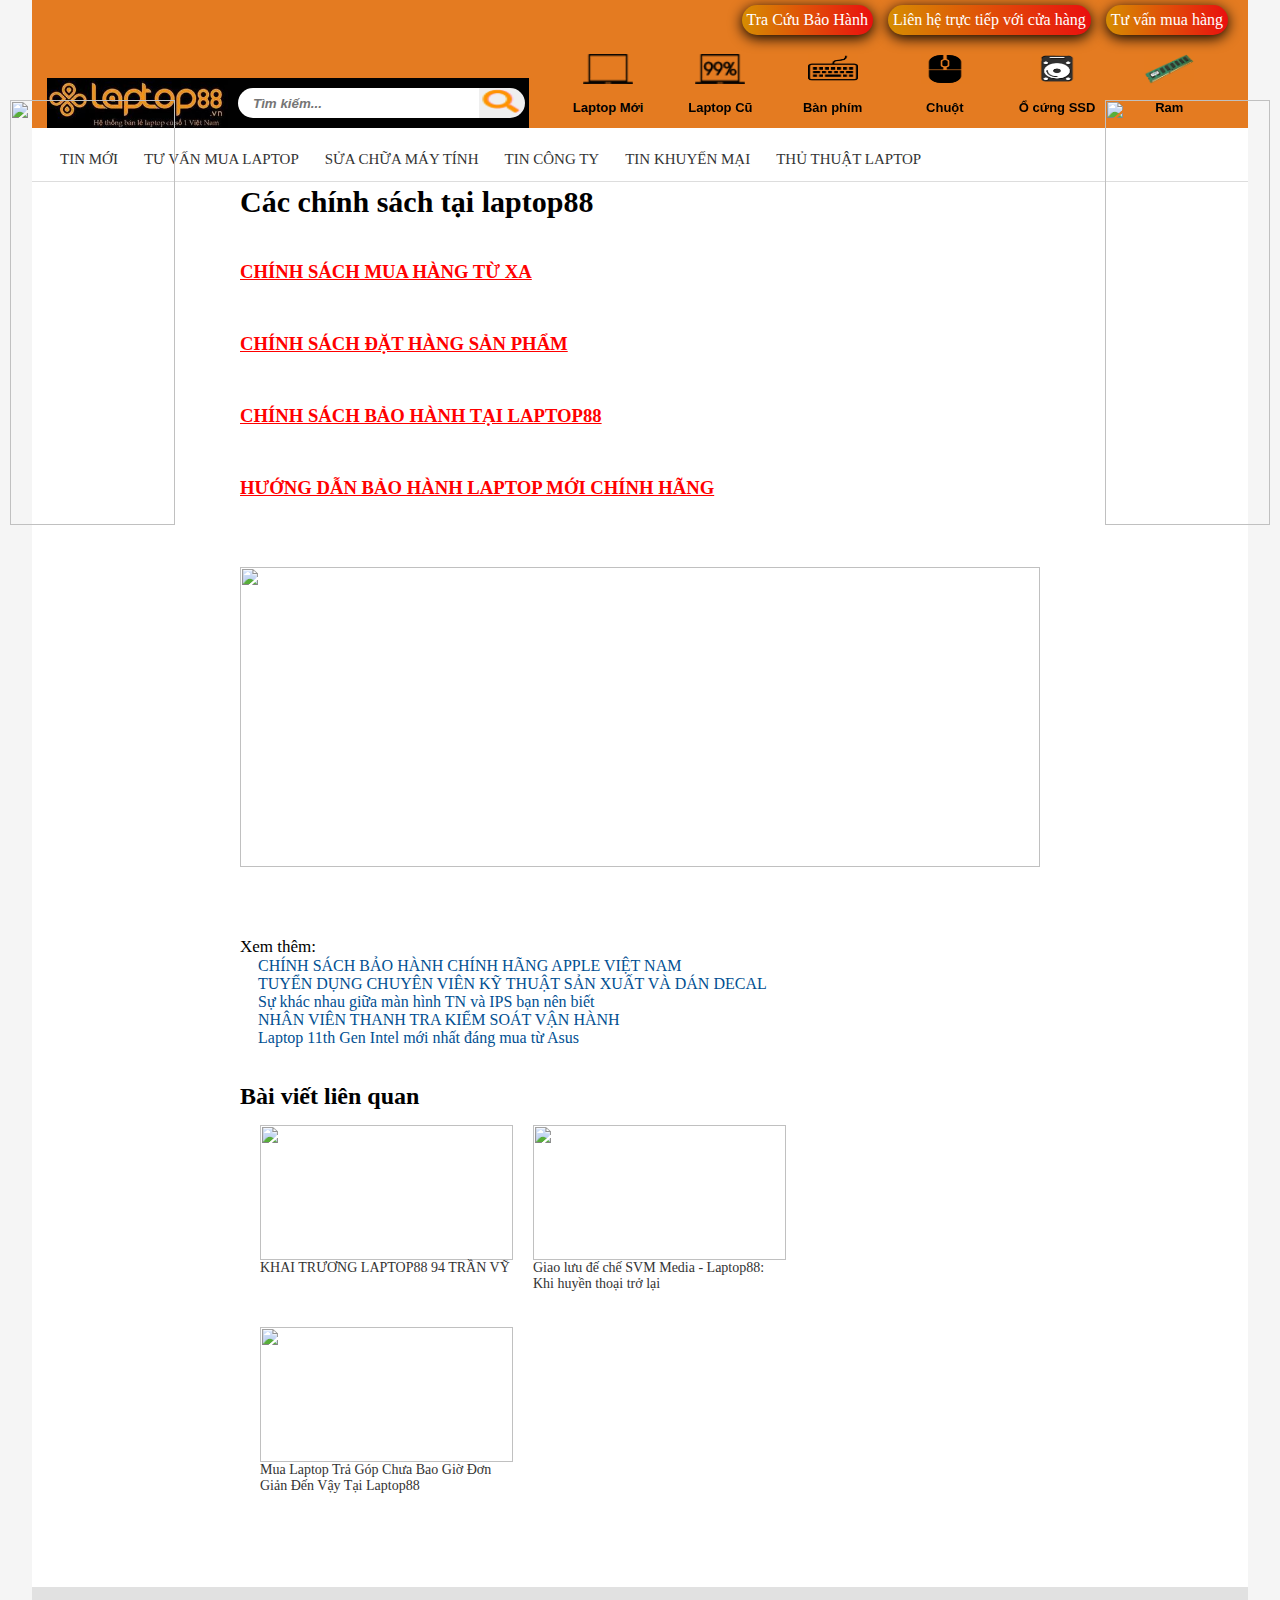
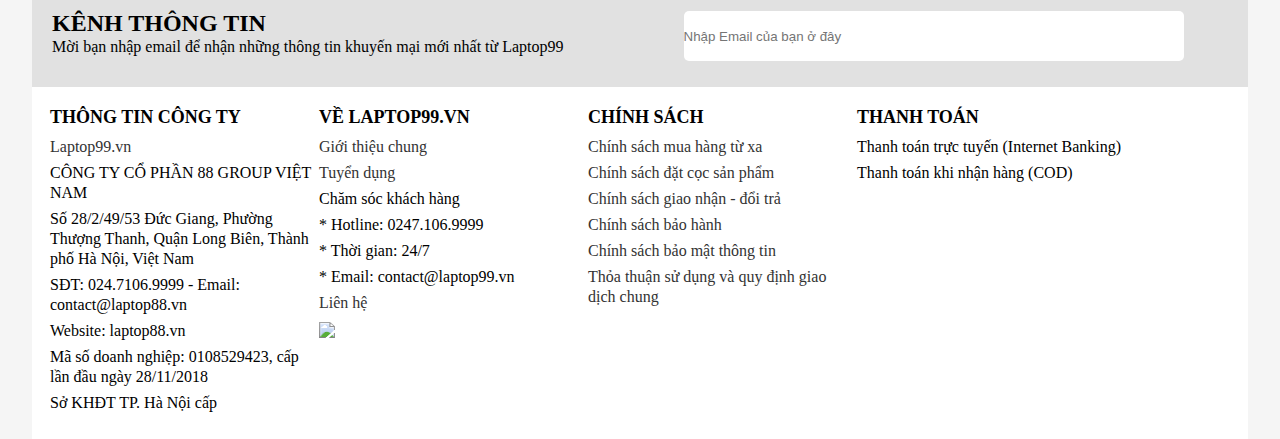
==== baohanh.html @ 081373c7 "Add files via upload" ====
<!DOCTYPE html>
<html lang="en">
<head>
    <meta charset="UTF-8">
    <meta http-equiv="X-UA-Compatible" content="IE=edge">
    <meta name="viewport" content="width=, initial-scale=1.0">
    <title>Các chính sách</title>
    <link rel="stylesheet" href="stylebh.css">
</head>
<body>
    <!-- <header > -->
        <div class="new-header-top">
            <div class="header-item">
                <span class="top-header-span">
                    <a href="http://baohanh.laptop88.vn/" style="color: white">
                        Tra Cứu Bảo Hành
    
                    </a>
                </span>
            </div>
            <div class="header-item">
                <span class="top-header-span" style="color: white">Liên hệ trực tiếp với cửa hàng</span>
            </div>
            <div class="header-item">
                <span class="top-header-span" style="color: white">Tư vấn mua hàng</span>
            </div>
        </div>
        <div class="top">	
            <div class="header">
                <div id="image">
                    <img src="./images/logo_favicon.1_.jpg" Height="48px"/>
                </div>
                <div id="search">
                <input class="tim_kiem" placeholder="    Tìm kiếm..." height="25px" style="border-radius:20px 0px 0px 20px ; border: none;font-style: italic;font-weight: bold;"/>
                <div class="search_button">
                    <img src="./images/Capture.jpg"  class="btn_search" width="46" height="26" style="border-radius:0px 20px 20px 0px;margin-left: 0px;"/>
                </div>
                </div>	
            </div>	
    
            <div class="menu">
                <ul class="ul">
                    
                    <li><a href="#"><img src="./images/ic_laptop.png" /><br/>Laptop Mới</a>
                        <ul id="submenu1">
                            <li><a href="#">Laptop HP</a></li>
                                <li><a href="#">Laptop Dell</a></li>
                                <li><a href="#">Laptop Lenovo</a></li>
                                <li><a href="#">Laptop Asus</a></li>
                                <li><a href="#">Laptop MacBook</a>
                            </li>
                        </ul>
                    </li>
                    <li><a href="#"><img src="./images/ic_buy.png" />
                                            <br/>Laptop Cũ</a>
                        <ul id="submenu">
                            <li><a href="#">Laptop HP cũ</a></li>
                                <li><a href="#">Laptop Dell cũ</a></li>
                                <li><a href="#">Laptop Lenovo cũ</a></li>
                                <li><a href="#">Laptop Asus cũ</a></li>
                                <li><a href="#">Laptop MacBook cũ</a>
                            </li>
                        </ul>
                    </li>
                    <li><a href="#"><img src="./images/keyboard.jpg" /><br/>Bàn phím</a></li>
                        <li><a href="#"><img src="./images/mouse.jpg" /><br/>Chuột </a></li>
                        <li><a href="#"><img src="./images/ssd.jpg" /><br/>Ổ cứng SSD</a></li>
                        <li><a href="#"><img src="./images/Ram.jpg" /><br/>Ram</a></li>
                </ul>
            </div>
        </div>
<!-- </header> -->
<section id="main">
    <div class="new-bars">
        <div class="item">
            <a href="https://laptop88.vn/tin-tuc">Tin mới</a>
        </div>
        <div class="item dropdown">
            <a href="https://laptop88.vn/tu-van-mua-laptop/ac31.html">Tư vấn mua laptop</a>
            <ul class="ul dropdown-content">
                <li>
                    <a href="https://laptop88.vn/tu-van-mua-laptop-gaming/ac34.html">Laptop gaming</a>
                </li>
                <li>
                    <a href="https://laptop88.vn/tu-van-mua-laptop-do-hoa/ac33.html">Laptop đồ họa</a>
                </li>
                <li>
                    <a href="https://laptop88.vn/tu-van-mua-laptop-van-phong/ac32.html">Laptop văn phòng</a>
                </li>
            </ul>
        </div>
        <div class="item dropdown">
            <a href="https://laptop88.vn/sua-chua-may-tinh/ac6.html-1">Sửa chữa máy tính</a>
            <ul class="ul dropdown-content">
                <li>
                    <a href="https://laptop88.vn/sua-man-hinh-laptop/ac28.html-1">Sửa màn hình laptop</a>
                </li>
                <li>
                    <a href="https://laptop88.vn/sac-laptop.html"> Sạc Laptop</a>
                </li>
                <li>
                    <a href="https://laptop88.vn/cai-phan-mem-diet-virus/ac30.html-1">Cài phần mềm,diệt virus</a>
                </li>
                <li>
                    <a href="https://laptop88.vn/thay-pin-laptop/ac29.html-1">Thay pin Laptop</a>
                </li>
            </ul>
        </div>
        <div class="item">
            <a href="http://127.0.0.1:5500/tintuccty.html">Tin Công Ty</a>
        </div>
        <div class="item">
            <a href="https://laptop88.vn/tin-khuyen-mai/ac10.html-1">Tin Khuyến Mại</a>
        </div>
        <div class="item">
            <a href="https://laptop88.vn/thu-thuat-laptop/ac5.html-1">Thủ Thuật Laptop</a>
        </div>
    </div>
    <div class="clear"></div>
    <div class="line"></div>

    <div id="content" style="width: 800px;margin: auto; background-color: #fff;">
        <h1 style="font-size:30px;line-height: 30px;margin-bottom: 10px;">Các chính sách tại laptop88</h1>
        <p>
            <span>&nbsp;</span>
        </p>
        <p>
            <strong>
                <span>
                    <a href="https://laptop88.vn/page/huong-dan-mua-hang-online"
                        style="font-size:14pt;color: #ff0000;text-decoration: underline;">CHÍNH SÁCH MUA HÀNG TỪ XA</a>
                </span>
            </strong>
        </p>
        <p>
            <span>&nbsp;</span>
        </p>
        <p>
            <strong>
                <span>
                    <a href="https://laptop88.vn/page/huong-dan-mua-hang-online"
                        style="font-size:14pt;color: #ff0000;text-decoration: underline;">CHÍNH SÁCH ĐẶT HÀNG SẢN
                        PHẨM</a>
                </span>
            </strong>
        </p>
        <p>
            <span>&nbsp;</span>
        </p>
        <p>
            <strong>
                <span>
                    <a href="https://laptop88.vn/page/huong-dan-mua-hang-online"
                        style="font-size:14pt;color: #ff0000;text-decoration: underline;">CHÍNH SÁCH BẢO HÀNH TẠI
                        LAPTOP88</a>
                </span>
            </strong>
        </p>
        <p>
            <span>&nbsp;</span>
        </p>
        <p>
            <strong>
                <span>
                    <a href="https://laptop88.vn/page/huong-dan-mua-hang-online"
                        style="font-size:14pt;color: #ff0000;text-decoration: underline;">HƯỚNG DẪN BẢO HÀNH LAPTOP MỚI
                        CHÍNH HÃNG</a>
                </span>
            </strong>
        </p>
        <p>
            <span>&nbsp;</span>
        </p>
        <p style="text-align:center">
            <a href="https://laptop88.vn/goi-bao-hanh-mo-rong-tai-laptop88.html">
                <span>&nbsp;
                    <img src="https://laptop88.vn/media/news/0604_800x300-banner-web.png" alt width="800" height="300">
                </span>
            </a>
        </p>
        <p>
            <span>&nbsp;</span>
        </p>
        <div class="space20"></div>
        <div id="other-news">
            <b>Xem thêm:</b>
            <ul>
                <li>
                    <a href="https://laptop88.vn/chinh-sach-bao-hanh-chinh-hang-apple-viet-nam.html">
                        CHÍNH SÁCH BẢO HÀNH CHÍNH HÃNG APPLE VIỆT NAM
                    </a>
                </li>
                <li>
                    <a href="https://laptop88.vn/chuyen-vien-ky-thuat-san-xuat-va-dan-decal/a791.html">
                        TUYỂN DỤNG CHUYÊN VIÊN KỸ THUẬT SẢN XUẤT VÀ DÁN DECAL
                    </a>
                </li>
                <li>
                    <a href="https://laptop88.vn/su-khac-nhau-giua-man-hinh-tn-va-ips-ban-nen-biet/a784.html">
                        Sự khác nhau giữa màn hình TN và IPS bạn nên biết
                    </a>
                </li>
                <li>
                    <a href="https://laptop88.vn/nhan-vien-thanh-tra-kiem-soat-van-hanh/a776.html">
                        NHÂN VIÊN THANH TRA KIỂM SOÁT VẬN HÀNH
                    </a>
                </li>
                <li>
                    <a href="https://laptop88.vn/laptop-11th-gen-intel-moi-nhat-dang-mua-tu-asus/a762.html">
                        Laptop 11th Gen Intel mới nhất đáng mua từ Asus
                    </a>
                </li>

            </ul>
        </div>
        <div class="space20"></div>
        <h2 class="h-title">Bài viết liên quan</h2>
        <!-- <div class="line"></div> -->
        <div>
        <ul class="ul list-article">
            <li>
                <a href="https://laptop88.vn/khai-truong-laptop88-94-tran-vy/a223.html" class="img">
                    <img src="https://laptop88.vn/media/news/223_800x1000.png" alt=""></a>
                <a href="https://laptop88.vn/khai-truong-laptop88-94-tran-vy/a223.html" class="name">KHAI TRƯƠNG
                    LAPTOP88 94 TRẦN VỸ</a>
                    
            </li>
            <li>
                <a href="https://laptop88.vn/giao-luu-de-che-svm-media-laptop88-khi-huyen-thoai-tro-lai/a162.html"
                    class="img">
                    <img src="https://laptop88.vn/media/news/162_2.jpg" alt=""></a>
                <a href="https://laptop88.vn/giao-luu-de-che-svm-media-laptop88-khi-huyen-thoai-tro-lai/a162.html"
                    class="name">Giao lưu đế chế SVM Media
                    - Laptop88: Khi huyền thoại trở lại</a>
            </li>
            <li>
                <a href="https://laptop88.vn/mua-laptop-tra-gop-gia-da-re-nay-lai-con-san-se-ganh-nang-tai-chinh/a160.html"
                    class="img">
                    <img src="https://laptop88.vn/media/news/160_1.jpg" alt=""></a>
                <a href="https://laptop88.vn/mua-laptop-tra-gop-gia-da-re-nay-lai-con-san-se-ganh-nang-tai-chinh/a160.html"
                    class="name">Mua Laptop Trả Góp Chưa Bao Giờ Đơn Giản Đến Vậy Tại Laptop88</a>
            </li>
        </ul>
    </div>
    </div>
</section>

    
        <div class="infor" style="display: flex;background: #E1E1E1;">
            <div class="infor_">
                <h2>
                    KÊNH THÔNG TIN
                </h2>
                <span>Mời bạn nhập email để nhận những thông tin khuyến mại mới nhất từ Laptop99
                </span>
            </div>
            <div class="infor_ input_email">
                <input placeholder="Nhập Email của bạn ở đây">
            </div>
        </div>
    
    
        <div id="footer">
            <div class="container">
                <div class="box-footer">
                    <h3 class="h-title">THÔNG TIN CÔNG TY</h3>
                    <ul class="ul">
                        <li><a href="https://laptop88.vn/gioi-thieu">Laptop99.vn</a> </li>
                        <li> CÔNG TY CỔ PHẦN 88 GROUP VIỆT NAM </li>
                        <li> Số 28/2/49/53 Đức Giang, Phường Thượng Thanh, Quận Long Biên, Thành phố Hà Nội, Việt Nam </li>
                        <li> SĐT: 024.7106.9999 - Email: contact@laptop88.vn </li>
                        <li> Website: laptop88.vn </li>
                        <li> Mã số doanh nghiệp: 0108529423, cấp lần đầu ngày 28/11/2018</li>
                        <li> Sở KHĐT TP. Hà Nội cấp </li>
                    </ul>
                </div>
                <div class="box-footer">
                    <h3 class="h-title">VỀ LAPTOP99.VN</h3>
                    <ul class="ul">
                        <li><a href="/gioi-thieu">Giới thiệu chung</a> </li>
                        <li><a href="/page/tuyen-dung">Tuyển dụng</a> </li>
                        <li> Chăm sóc khách hàng </li>
                        <li> * Hotline: 0247.106.9999 </li>
                        <li> * Thời gian: 24/7 </li>
                        <li> * Email: contact@laptop99.vn </li>
                        <li><a href="/lien-he">Liên hệ</a> </li>
                        <li><img style="height:80px" src="/template/template_2019/images/20150827110756-dathongbao.png">
                        </li>
                    </ul>
                </div>
                <div class="box-footer">
                    <h3 class="h-title">CHÍNH SÁCH</h3>
                    <ul class="ul">
                        <li><a href="/page/huong-dan-mua-hang-online">Chính sách mua hàng từ xa</a> </li>
                        <li><a href="/page/dat-coc-giu-may">Chính sách đặt cọc sản phẩm</a> </li>
                        <li><a href="/page/chinh-sach-doi-tra-hang">Chính sách giao nhận - đổi trả</a> </li>
                        <li><a href="/page/chinh-sach-bao-hanh">Chính sách bảo hành</a> </li>
                        <li><a href="/chinh-sach-bao-mat-thong-tin/a241.html">Chính sách bảo mật thông tin</a> </li>
                        <li><a href="/thoa-thuan-su-dung-va-quy-dinh-giao-dich-chung/a243.html">Thỏa thuận sử dụng và quy
                                định giao dịch chung</a> </li>
                    </ul>
                </div>
                <div class="box-footer">
                    <h3 class="h-title">THANH TOÁN</h3>
                    <ul class="ul">
                        <li> Thanh toán trực tuyến (Internet Banking) </li>
                        <li> Thanh toán khi nhận hàng (COD) </li>
                    </ul>
                </div>
                <div class="box-footer" style="float:right; width:350px;">
                    <iframe
                        src="https://www.facebook.com/plugins/page.php?href=https%3A%2F%2Fwww.facebook.com%2Flaptop88.vn%2F&amp;tabs&amp;width=340&amp;height=214&amp;small_header=false&amp;adapt_container_width=true&amp;hide_cover=false&amp;show_facepile=true&amp;appId=2513722901987684"
                        width="340" height="214" style="border:none;overflow:hidden" scrolling="no" frameborder="0"
                        allowtransparency="true" allow="encrypted-media"></iframe>
                </div>
            </div>
        </div>
   

   
    <div class="hotline-call">
        <img src="https://laptop88.vn/template/template_2019/images/hotline-call.png" alt="">
    </div>
    <div class="fixed-fb-chat">
        <a href="https://m.me/laptop88.vn">
        <img src="https://laptop88.vn/template/template_2019/images/messenger-chat.png" alt=""></a>
    </div>
    <div class="banner-fixed-left">
        <a href="https://laptop88.vn/ad.php?id=324">
            <img style="border: 0;" src="https://laptop88.vn/media/banner/30_Mare4e0829733ac6df65f8b998492bbeb3b.png" width="165" height="425"
                alt="">
        </a>
    </div>
    <div class="banner-fixed-right">
        <a href="https://laptop88.vn/ad.php?id=323">
            <img style="border: 0;" src="https://laptop88.vn/media/banner/30_Mare4e0829733ac6df65f8b998492bbeb3b.png" width="165" height="425"
                alt="">
        </a>
    </div>
</body>
</html>
---- stylebh.css ----
* {
    margin: 0;
    padding: 0;
    box-sizing: border-box;
}
body {
    margin: 0 auto;
    width: 95%;
    background: #f5f5f5;
    /* font-family: Arial, Helvetica, sans-serif; */
}


.new-header-top{
    display: flex;
    align-items: center;
    justify-content: flex-end;
    padding: 5px 0;
    background-color: #e47b21;
}
.header-item {
    line-height: 30px;
    height: 30px;
    position: relative;
    margin-left: 15px;
    border: 0px solid ;
    /* background:  linear-gradient(to right, #d68d02 0%, #ea0f0f 50%, #d68d02 100%); */
    animation: animateBg 2s infinite linear;
    background-color: #fff;
    background-image: linear-gradient(90deg, #d68d02, #ea0f0f, #d68d02, #ea0f0f);
    /* background-color:#d68d02 ; */
    border-radius: 5px;
    right: 20px;
    /* animation-name: example;
    animation-duration: 3s;
    animation-iteration-count:infinite */
    background-size: 300% 100%;
    box-shadow: 0 3px 14px #000;
    border-radius: 20px;
    padding: 0 5px 0 5px;
}

@keyframes animateBg{
    0% {
        background-position: 0 0;
      }
      100% {
        background-position: 100% 0;
      }
}
a{
    text-decoration: none;
}
.header {
    display: flex;
    background-color: #010101;
    height: 50px;
    line-height: 50px;
    margin-top: 38px;
    margin-left: 15px;
    width: 47%;
    
}
input{
    margin-bottom: 10px;
}
.btn_search{
    height: 30px;
    margin: 10px 0px 17px 14px;
}
#search {
    /* margin-top: 10px; */
    display: flex;
    width: 100%;
}
.tim_kiem{
    margin-top: 10px;
    margin-top: 10px;
    width: 80%;
    margin-left: 10px;
}
.menu {
    text-align: center;
    margin-top: 8px;
    height:40px;
    width: 70%;
    font-weight: bold;
    font-family: 'Roboto',Arial, Helvetica, sans-serif;
}
.menu .ul {
    list-style: none;
    text-align: center;
    background-color: #e47b21;
    width: 100%;
 }

.menu .ul li {
    position: relative;
    display: inline-block;
    height: 40px;
    line-height: 40px;
    width:15%;
    z-index:999;
 }

.menu ul li a {
    display: block;
    text-decoration: none;
    color: black;
    font-size: 13px;
   
}

.menu ul li a:hover {
    background-color: #e47b21;
    color: aliceblue;
    font-weight: bold;
    padding-bottom: -10px;
}

#submenu1 {
    display: none;
    position: absolute;
    width: 100%;
    background-color: #e47b21;
}
#submenu {
    display: none;
    position: absolute;
    background-color: #e47b21;
}
#submenu1 li{
    width: 100% !important;
}
#submenu li{
    width: 100% !important;
}
.menu img {
    height: 30px;
    width: 50px;
    vertical-align: middle;
}

.menu ul li:hover #submenu1 {
    display: block;
    padding: 0px;
    /* margin-top: -10px; */
    
}

.menu ul li:hover #submenu {
    display: block;
    padding: 0px;
    /* margin-top: -10px; */
}

#main{
    background-color: #fff;
}

.top {
    background-color: #e47b21;
    display: flex;
    /* height: 100px; */
    width: 100%;
  
}

.new-bars{
    margin-bottom: 10px;
    padding-left: 15px ;
    padding-top: 15px;
    padding-bottom: 15px;
}
.new-bars .item{
    position: relative;
    float: left;
}
.new-bars a{
    text-transform: uppercase;
    font-size: 15px;
    color:#333;
    display: block;
    float: left;
    padding: 8px 13px;
}
.dropdown {
    position: relative;
    display: inline-block;
}
.dropdown a:hover{
    background-color: #ff9300;
}
.dropdown .dropdown-content  a:hover{
    text-decoration: none;
    background-color: #ff9300;
}
.dropdown:hover .dropdown-content {
    display: block;      
}
.item a:hover{
    background-color: #ff9300;
}
.dropdown-content {
    position: absolute;
    top: 35px;
    display: none;
    background-color: #fff;
    z-index: 1;
}
/* .new-bars .item ul{
    border: solid 1px #ddd;
    position: absolute;
    top: 34px;
    background: #fff;
    display: none;
    left: 0;
    width: 200px;
    min-width: 100%;
} */
#content{
    height: 1400px;
}
.new-bars .item ul li a{
    width: 100%;
    box-sizing: border-box;
}
.ul {
    padding: 0;
    margin:0;
    list-style: none;  
}
.clear{
    clear: both;
}
.line{
    border-top: solid 1px #ddd;
    margin: 5px 0;
}
p{
    margin-top: 0;
    margin-bottom: 1rem;
}
.space20{
    height: 20px;
    clear: both;
    display: block;
}
#other-news b{
    font-size: 17px;
    font-weight: normal;
}
#other-news ul{
    padding-left: 18px;
    list-style-type: none;
    margin-top: 0;
    margin-bottom: 1rem;
}
#other-news ul li a{
    color: #015092;
    text-decoration: none;
}
.h-title{
    margin: 0;
    padding: 0;
}
/* h2{
    line-height: 1.5em;
    font-weight: 500;
    font-size: inherit;

} */
line{
    border-top: solid 1px #ddd;
    margin: 5px 0;
}
.list-article{
    margin-left: -20px;
}
.ul{
    padding: 0;
    margin: 0;
    list-style: none;
}
.list-article li{
    float: left;
    width: 253px;
    margin: 15px 0;
    margin-left: 20px;
}
.list-article li .img img{
    width: 100%;
    height: 135px;
}
.list-article li .name{
    color: #333;
    display: block;
    font-size: 14px;
    margin-bottom: 5px;
}
.infor{
    height: 100px;
    line-height: 24px;
}
.infor_{
   margin: 24px 0 0 20px;
}
.input_email input{
   width: 500px;
   height: 50px;
   margin-left: 100px;
   border-radius: 5px;
   border: none;
}
/* ---------- */
#footer {
   background: #fff;
   overflow: hidden;
   padding: 20px 0;
   
}
#footer .container {
   width: 1210px !important;
   min-width: 1210px !important;
   max-width: 1210px !important;
   line-height: 20px;
}
#footer .container {
   padding-right: 10px;
   padding-left: 10px;
}

#footer .container {
   width: 100%;
   padding-right: 15px;
   padding-left: 15px;
   margin-right: auto;
   margin-left: auto;
}
#footer .box-footer {
   float: left;
   width: 269px;
}
#footer .box-footer .h-title {
   text-transform: uppercase;
   font-size: 18px;
   margin-bottom: 10px;
}
#footer .ul, .format {
   margin: 0;
   padding: 0;
   list-style: none;
}
#footer .box-footer li {
   margin: 6px 0;
}
#footer .box-footer li a {
   color: #333;
}

/* quang cao */
.hotline-call{
    position: fixed;
    bottom: 1px;
    left: 1px;
    z-index: 999;
    overflow: hidden ;
}
.hotline-call img{
    border: none;
    max-width: 100%;
    height: auto;
}
.fixed-fb-chat{
    position: fixed;
    bottom: 1px;
    right: 1px;
    z-index: 999;
    overflow: hidden ;
}
.banner-fixed-left{
    position: fixed;
    top: 100px;
    left: 10px;
    z-index: 99;
}
.banner-fixed-right{
    position: fixed;
    top: 100px;
    right: 10px;
    z-index: 99;
}
img{
    vertical-align: middle;
}
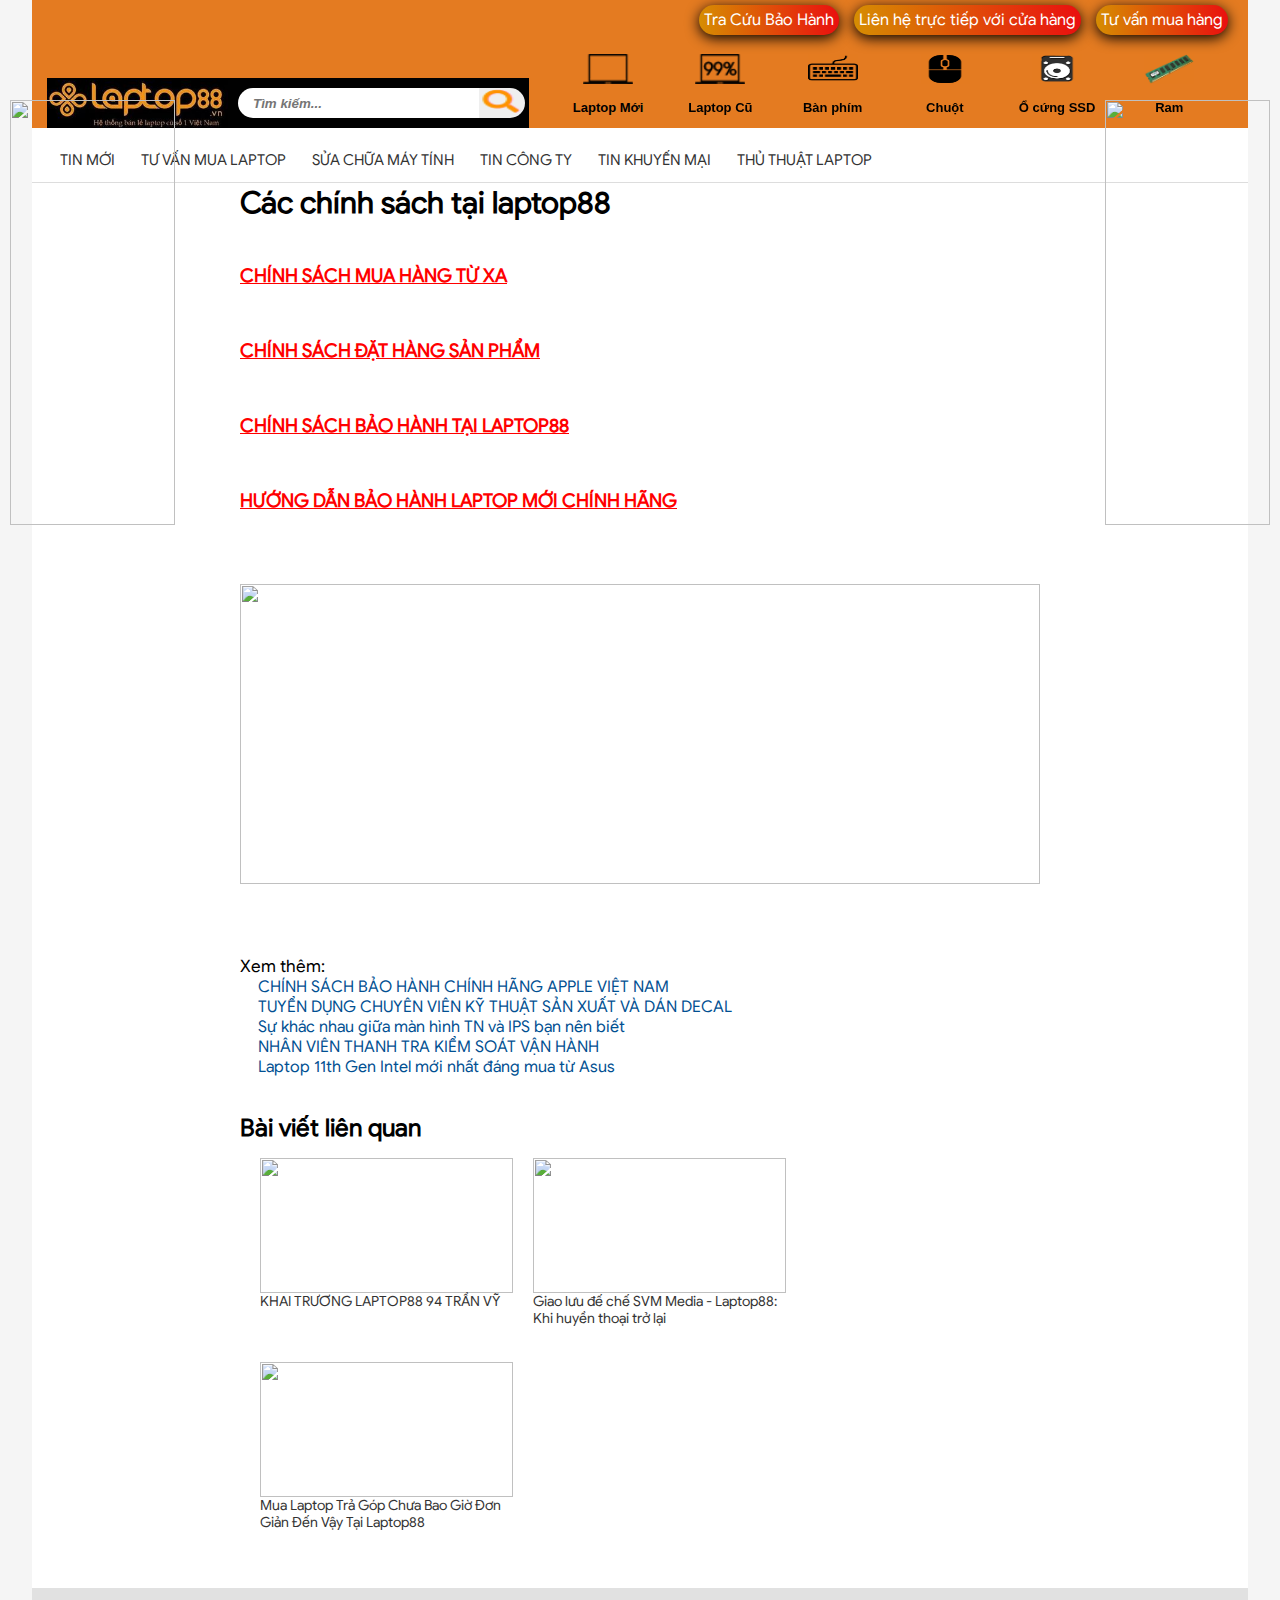
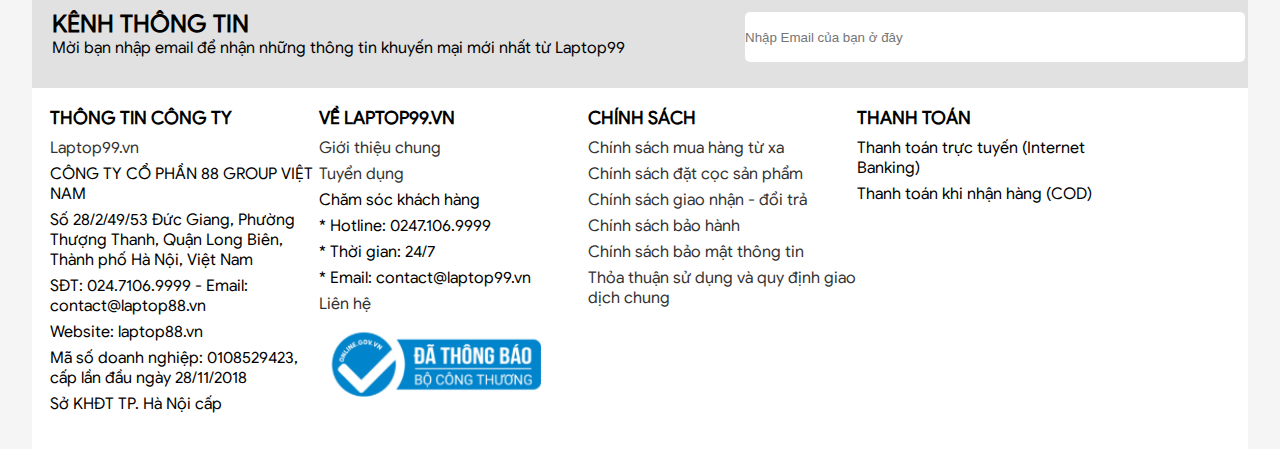
==== commit 2c8b7dd9: "Update ghep bai" ====
--- a/baohanh.html
+++ b/baohanh.html
@@ -12,9 +12,8 @@
         <div class="new-header-top">
             <div class="header-item">
                 <span class="top-header-span">
-                    <a href="http://baohanh.laptop88.vn/" style="color: white">
+                    <a href="#" style="color: white">
                         Tra Cứu Bảo Hành
-    
                     </a>
                 </span>
             </div>
@@ -284,7 +283,7 @@
                         <li> * Thời gian: 24/7 </li>
                         <li> * Email: contact@laptop99.vn </li>
                         <li><a href="/lien-he">Liên hệ</a> </li>
-                        <li><img style="height:80px" src="/template/template_2019/images/20150827110756-dathongbao.png">
+                        <li><img style="height:80px" src="/content/icon/lien-he.PNG">
                         </li>
                     </ul>
                 </div>
--- a/stylebh.css
+++ b/stylebh.css
@@ -3,7 +3,12 @@
     padding: 0;
     box-sizing: border-box;
 }
+@font-face {
+    font-family: 'GoogleSans-Regular';
+    src: url('./content/font/GoogleSans-Regular.otf') format('opentype');
+}
 body {
+    font-family: GoogleSans-Regular;
     margin: 0 auto;
     width: 95%;
     background: #f5f5f5;
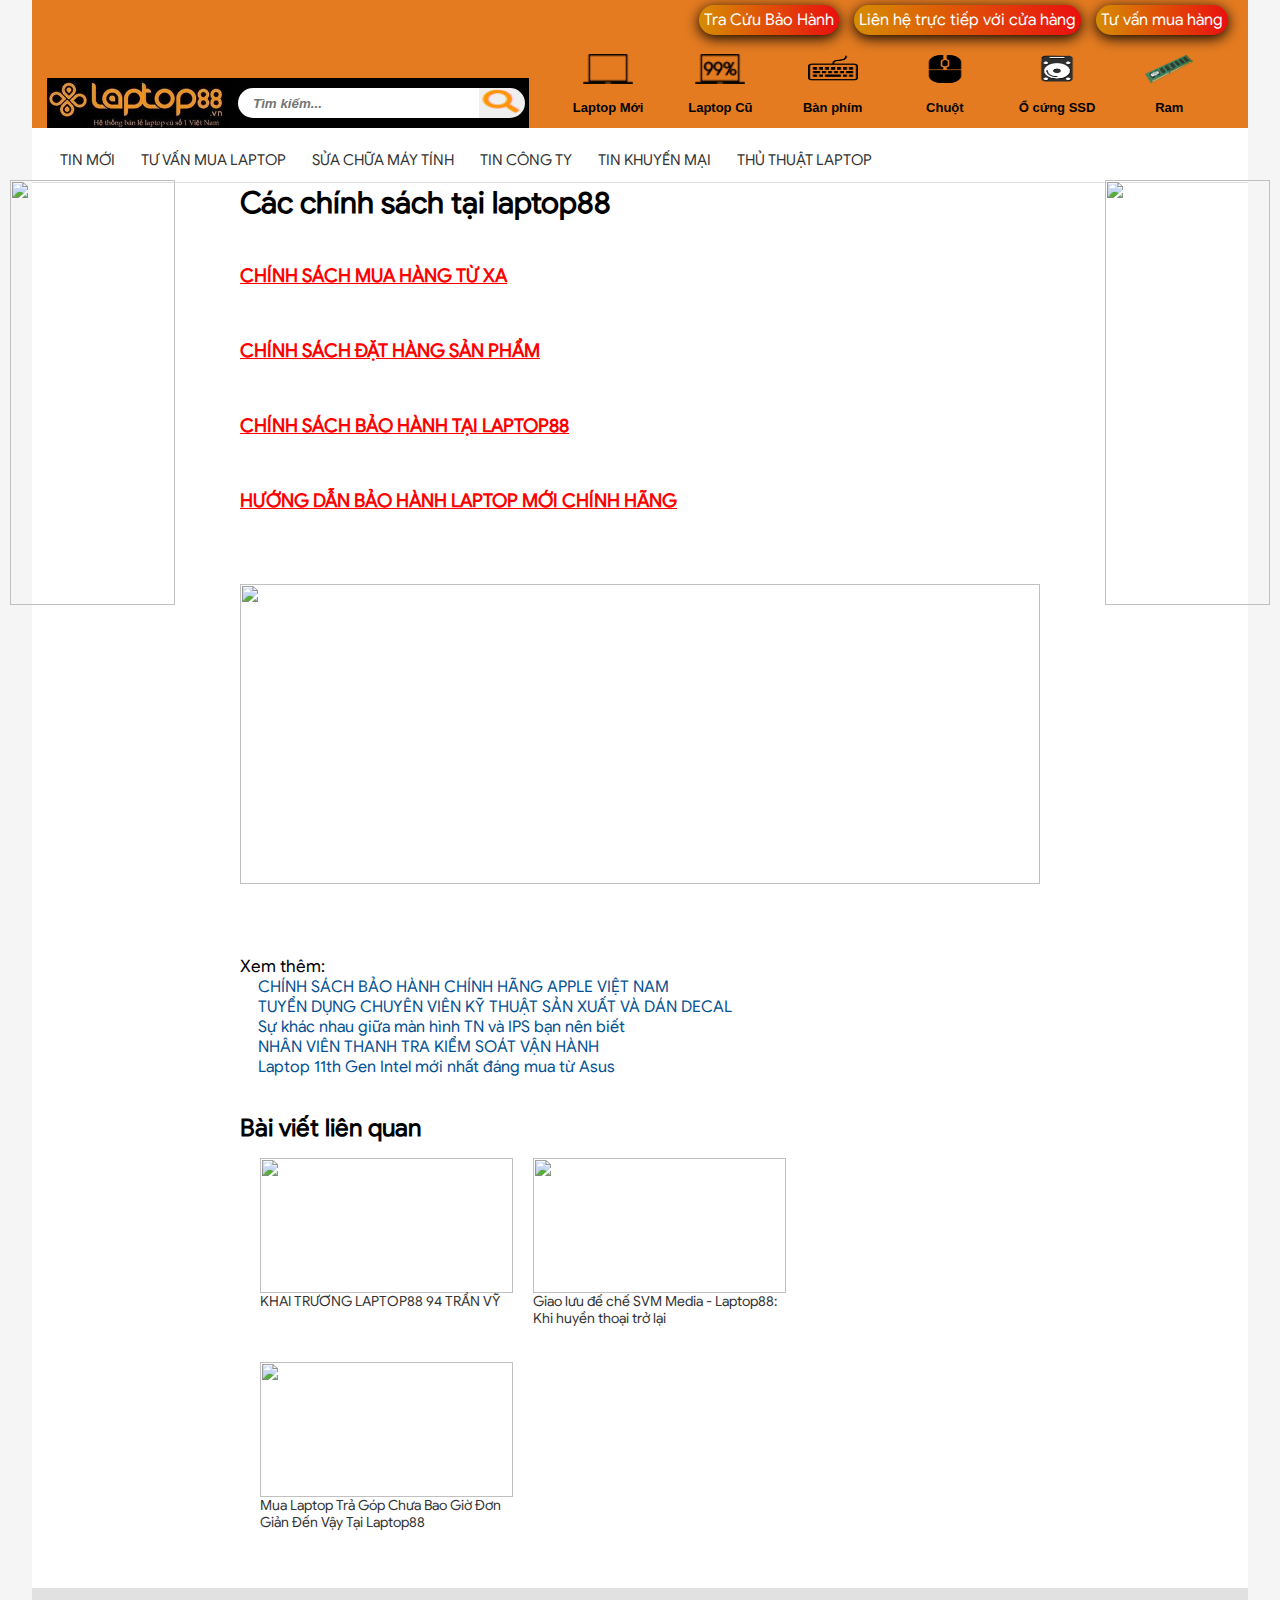
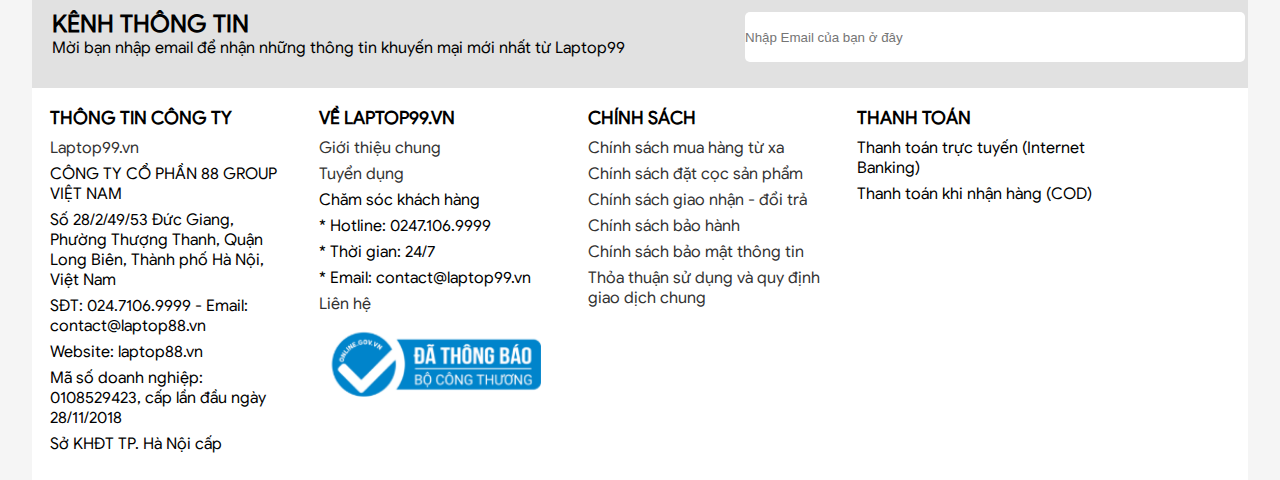
==== commit e011f279: "Update baohanh.html" ====
--- a/baohanh.html
+++ b/baohanh.html
@@ -50,7 +50,7 @@
                             </li>
                         </ul>
                     </li>
-                    <li><a href="#"><img src="./images/ic_buy.png" />
+                    <li><a href="http://127.0.0.1:5500/laptopcu.html"><img src="./images/ic_buy.png" />
                                             <br/>Laptop Cũ</a>
                         <ul id="submenu">
                             <li><a href="#">Laptop HP cũ</a></li>
@@ -337,4 +337,4 @@
         </a>
     </div>
 </body>
-</html>+</html>
--- a/stylebh.css
+++ b/stylebh.css
@@ -345,6 +345,7 @@
 #footer .box-footer {
    float: left;
    width: 269px;
+   padding-right:20px;
 }
 #footer .box-footer .h-title {
    text-transform: uppercase;
@@ -355,6 +356,7 @@
    margin: 0;
    padding: 0;
    list-style: none;
+   padding-right:10px;
 }
 #footer .box-footer li {
    margin: 6px 0;
@@ -385,16 +387,16 @@
 }
 .banner-fixed-left{
     position: fixed;
-    top: 100px;
+    top: 180px;
     left: 10px;
     z-index: 99;
 }
 .banner-fixed-right{
     position: fixed;
-    top: 100px;
+    top: 180px;
     right: 10px;
     z-index: 99;
 }
 img{
     vertical-align: middle;
-}+}
